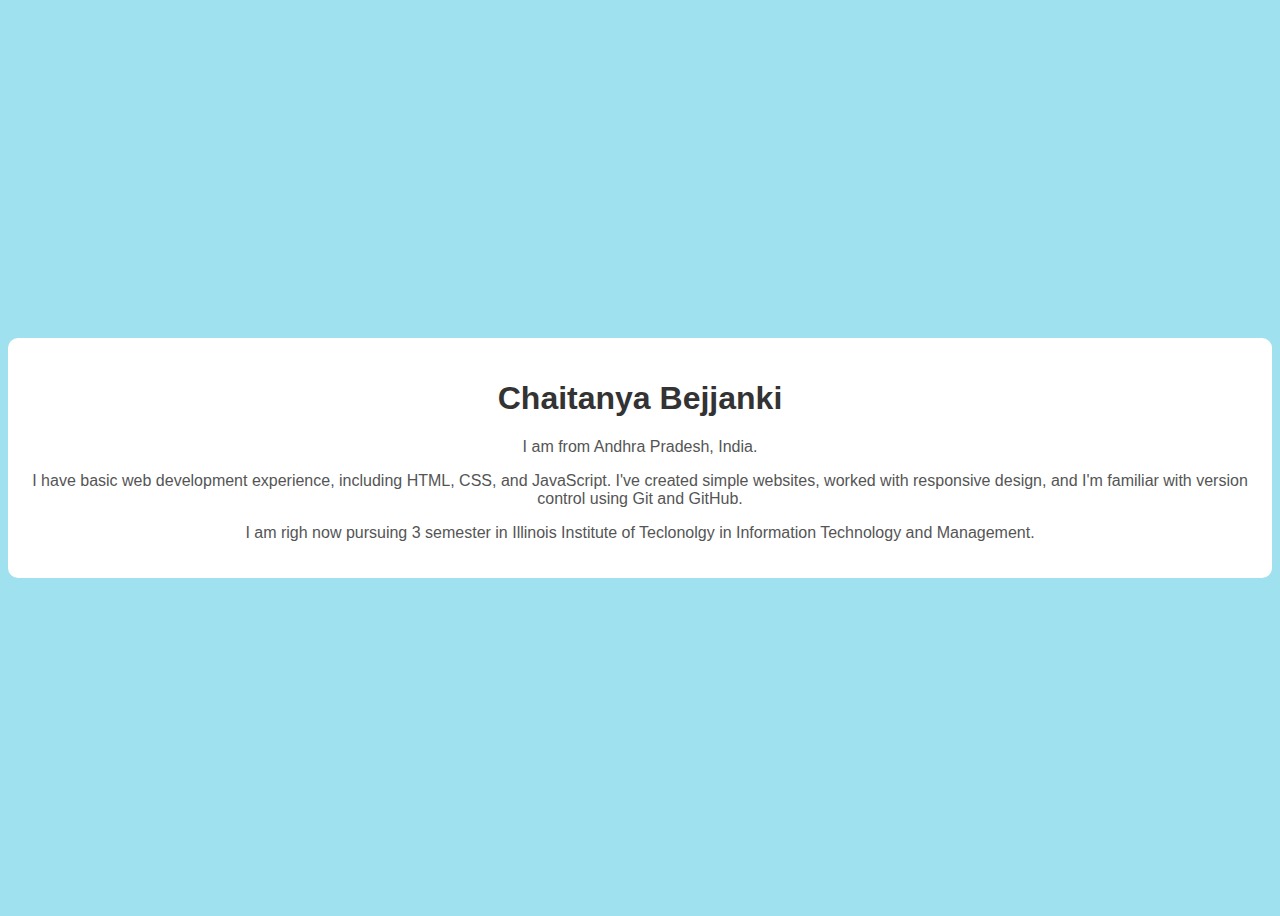
==== lab01/index.html @ cbe1d3c5 "html and css files are added" ====
<!DOCTYPE html>
<html lang="en">
<head>
    <meta charset="UTF-8">
    <meta name="viewport" content="width=device-width, initial-scale=1.0">
    <title>Lab -01 Practice Assignment</title>
    <link rel="stylesheet" href="style.css">
</head>
<body>
    <div id="details">
        <h1>Chaitanya Bejjanki</h1>
        <p>I am from Andhra Pradesh, India.</p>
        <p>I have basic web development experience, including HTML, CSS, and JavaScript. I've created simple websites, worked with responsive design, and I'm familiar with version control using Git and GitHub.</p>
        <p>I am righ now pursuing 3 semester in Illinois Institute of Teclonolgy in Information Technology and Management.</p>
    </div>
</body>
</html>
---- lab01/style.css ----
body {
    font-family: Arial, sans-serif;
    background-color: #9fe1ee;
    display: flex;
    justify-content: center;
    align-items: center;
    height: 100vh;
}

#details {
    background-color: rgb(255, 255, 255);
    padding: 20px;
    border-radius: 10px;
    text-align: center;
}

h1 {
    color: #333333;
}

p {
    color: #555555;
}
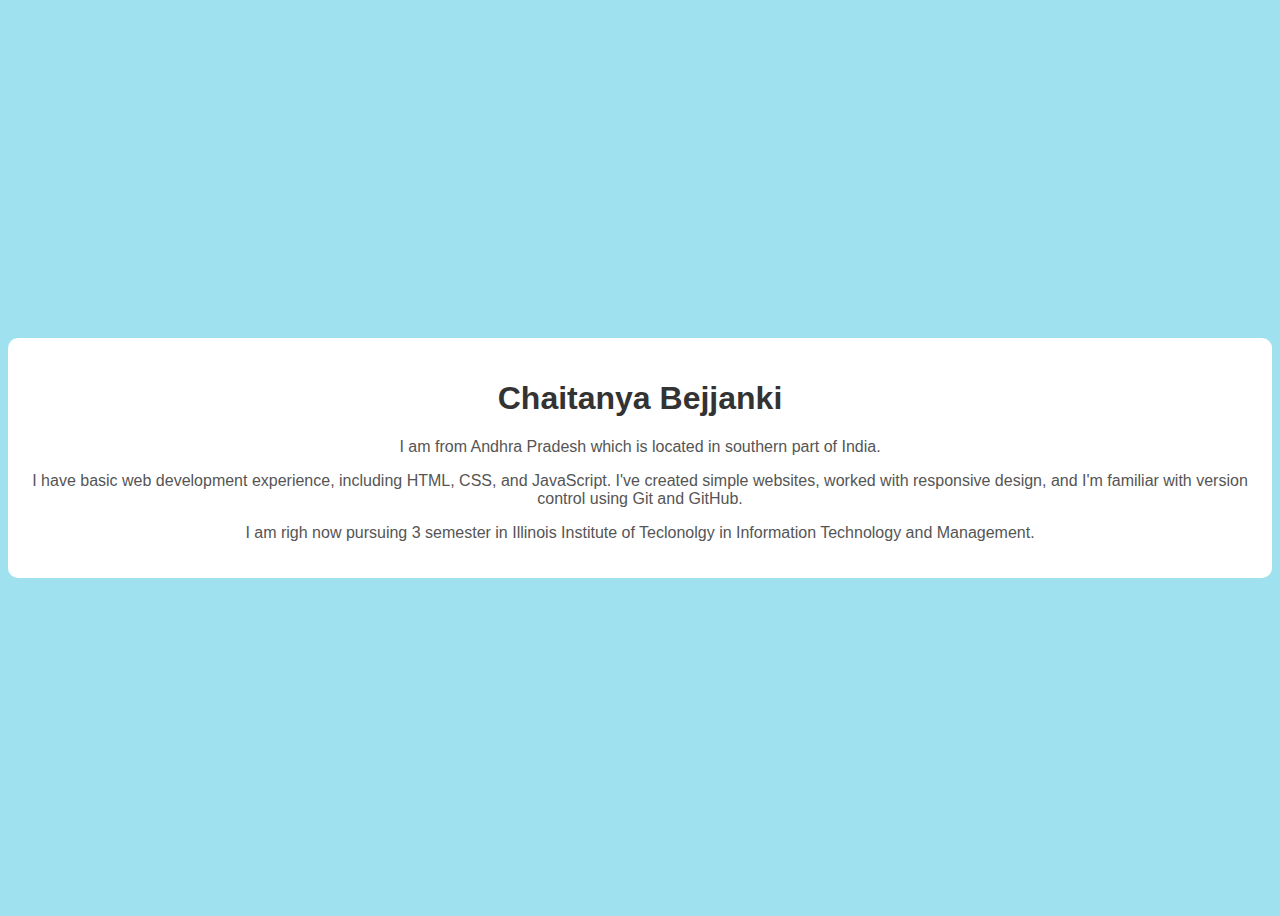
==== commit 3c000230: "some information added in index.tml file" ====
--- a/lab01/index.html
+++ b/lab01/index.html
@@ -9,7 +9,7 @@
 <body>
     <div id="details">
         <h1>Chaitanya Bejjanki</h1>
-        <p>I am from Andhra Pradesh, India.</p>
+        <p>I am from Andhra Pradesh which is located in southern part of India.</p>
         <p>I have basic web development experience, including HTML, CSS, and JavaScript. I've created simple websites, worked with responsive design, and I'm familiar with version control using Git and GitHub.</p>
         <p>I am righ now pursuing 3 semester in Illinois Institute of Teclonolgy in Information Technology and Management.</p>
     </div>
